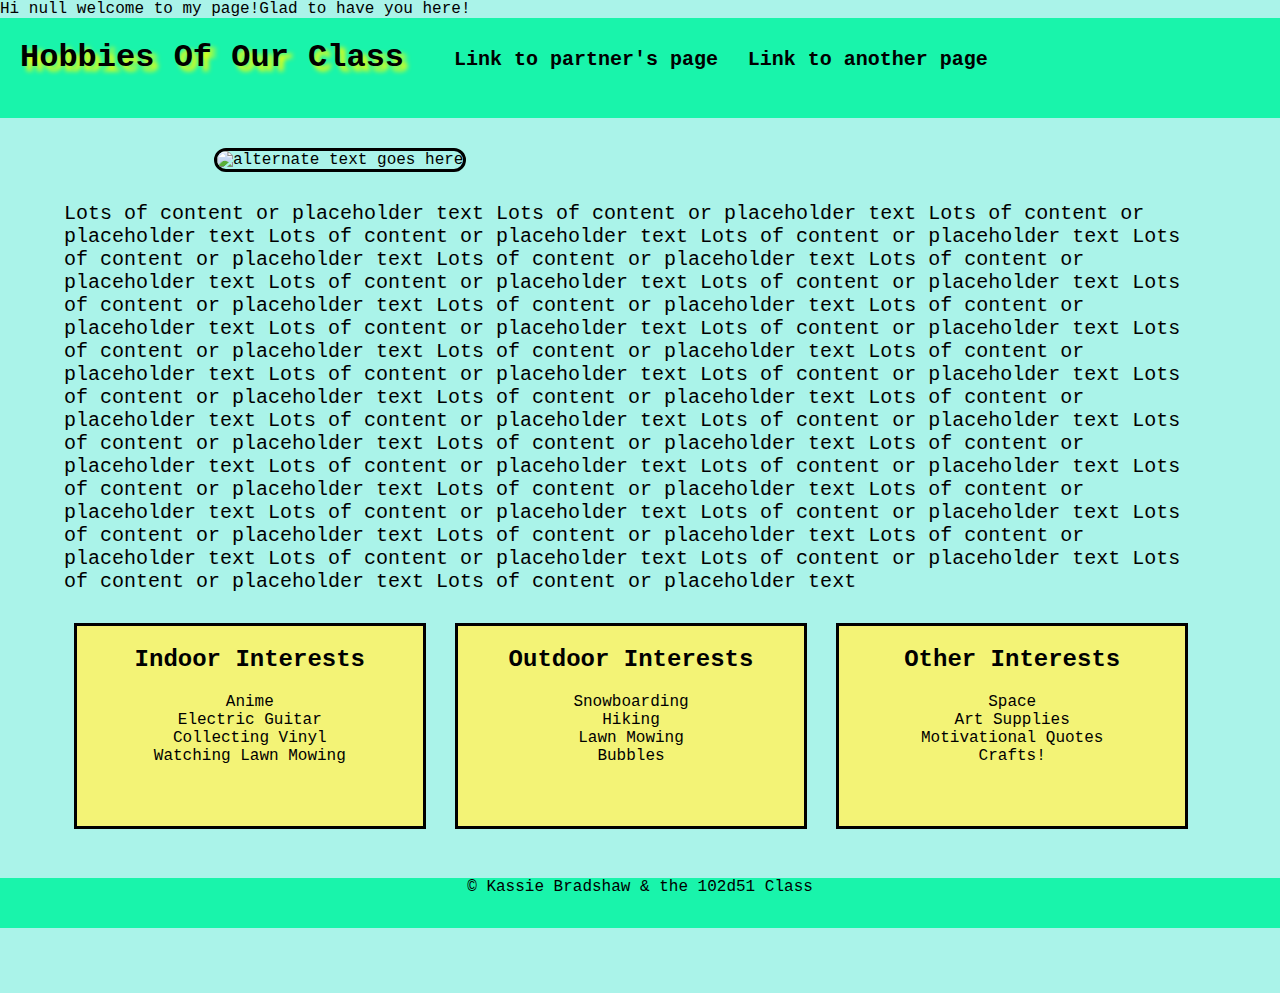
==== class-07/in-class-demo/index.html @ 5acd94a8 "Setting up demo for class 7" ====
<!DOCTYPE html>
<html>
  <head>
    <title>102d51 Website</title>
    <link rel="stylesheet" href="style.css">
  </head>
  
  <!-- <script>
    console.log("I am in the HTML");
    alert("Welcome to my page!"); 
  </script> -->
  
  
  <body>
    <script src="app.js"></script>
    <header>
      <h1>Hobbies Of Our Class</h1>  
      <nav>
        <ul>
          <li><a href="https://kassiebradshaw.github.io/reading-notes">Link to partner's page</a></li>
          <li><a href="#">Link to another page</a></li>
        </ul>
      </nav>
    </header>

    <main>
      <section>

        <img id="hero-img" src="https://images.unsplash.com/photo-1503676260728-1c00da094a0b?ixlib=rb-4.0.3&ixid=MnwxMjA3fDB8MHxwaG90by1wYWdlfHx8fGVufDB8fHx8&auto=format&fit=crop&w=1122&q=80" alt="alternate text goes here" />
  
        <p>Lots of content or placeholder text Lots of content or placeholder text Lots of content or placeholder text Lots of content or placeholder text Lots of content or placeholder text Lots of content or placeholder text Lots of content or placeholder text Lots of content or placeholder text Lots of content or placeholder text Lots of content or placeholder text Lots of content or placeholder text Lots of content or placeholder text Lots of content or placeholder text Lots of content or placeholder text Lots of content or placeholder text Lots of content or placeholder text Lots of content or placeholder text Lots of content or placeholder text Lots of content or placeholder text Lots of content or placeholder text Lots of content or placeholder text Lots of content or placeholder text Lots of content or placeholder text Lots of content or placeholder text Lots of content or placeholder text Lots of content or placeholder text Lots of content or placeholder text Lots of content or placeholder text Lots of content or placeholder text Lots of content or placeholder text Lots of content or placeholder text Lots of content or placeholder text Lots of content or placeholder text Lots of content or placeholder text Lots of content or placeholder text Lots of content or placeholder text Lots of content or placeholder text Lots of content or placeholder text Lots of content or placeholder text Lots of content or placeholder text Lots of content or placeholder text Lots of content or placeholder text </p>
      </section>

      <section class="lower-sections">
        <h2>Indoor Interests</h2>
        <ul class="lower-lists">
          <li>Anime</li>
          <li>Electric Guitar</li>
          <li>Collecting Vinyl</li>
          <li>Watching Lawn Mowing</li>
        </ul>
      </section>



<!-- Here's a note, browser won't read it -->



      <section class="lower-sections">
        <h2>Outdoor Interests</h2>
        <ul class="lower-lists">
          <li>Snowboarding</li>
          <li>Hiking</li>
          <li>Lawn Mowing</li>
          <li>Bubbles</li>
        </ul>
      </section>

      <section class="lower-sections">
        <h2>Other Interests</h2>
        <ul class="lower-lists">
          <li>Space</li>
          <li>Art Supplies</li>
          <li>Motivational Quotes</li>
          <li>Crafts!</li>
        </ul>
      </section>
    </main>

    <footer>
      <p>&copy; Kassie Bradshaw & the 102d51 Class</p>
    </footer>
  </body>
</html>
---- class-07/in-class-demo/style.css ----
body {
  background-color: rgb(170, 243, 233);
  margin: 0;
  padding: 0;
  font-family: 'Courier New', Courier, monospace;
}

header {
  background-color: rgb(25, 244, 171);
  height: 100px;
}

h1 {
  float: left;
  margin-left: 20px;
  margin-right: 50px;
  color: black;
  text-shadow: 5px 5px 5px yellow;
}

ul {
  padding: 0;
  margin: 0;
}

nav li {
  display: inline-block;
  margin-top: 30px;
  margin-right: 20px;
}

nav li a {
  color: black;
  text-decoration: none;
  font-size: 20px;
  font-weight: 600;
  cursor: pointer;
}

nav li a:hover {
  color: white;
  text-decoration: underline;
  font-size: 22px;
}

main {
  width: 90%;
  margin: 30px auto;
  min-height: 700px;
}

#hero-img {
  width: 70%;
  height: 400px;
  border: 3px solid black;
  margin-left: 150px;
  border-radius: 25px;
}

#hero-img:hover {
  border-radius: 50px;
  border: 3px solid white;
}

main p {
  font-size: 20px;
  margin-top: 30px;
}

.lower-sections {
  display: inline-block;
  width: 30%;
  height: 200px;
  margin: 10px;
  text-align: center;
  background-color: rgb(243, 243, 118);
  border: 3px solid black;
}

.lower-sections ul {
  height: 300px;
}

.lower-sections li {
  list-style: none;
}

footer {
  text-align: center;
  background-color: rgb(25, 244, 171);
  height: 50px;
}
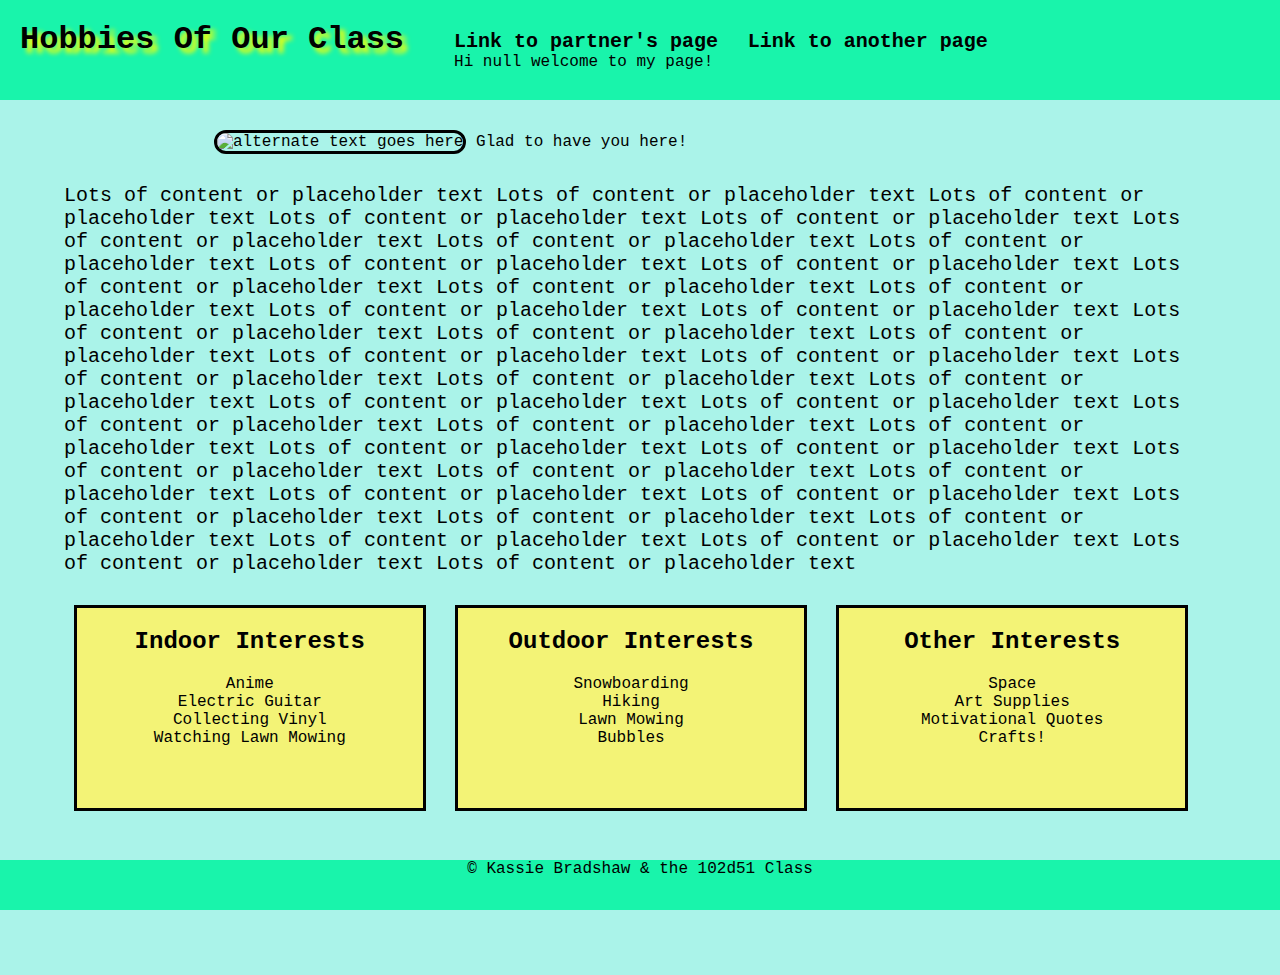
==== commit 5e792029: "Class 7 demo code" ====
--- a/class-07/in-class-demo/index.html
+++ b/class-07/in-class-demo/index.html
@@ -3,6 +3,7 @@
   <head>
     <title>102d51 Website</title>
     <link rel="stylesheet" href="style.css">
+    <script src="app.js"></script>
   </head>
   
   <!-- <script>
@@ -12,7 +13,7 @@
   
   
   <body>
-    <script src="app.js"></script>
+    <script>const theirName = getName();</script>
     <header>
       <h1>Hobbies Of Our Class</h1>  
       <nav>
@@ -21,13 +22,14 @@
           <li><a href="#">Link to another page</a></li>
         </ul>
       </nav>
+      <script>greetUser();</script>
     </header>
 
     <main>
       <section>
 
         <img id="hero-img" src="https://images.unsplash.com/photo-1503676260728-1c00da094a0b?ixlib=rb-4.0.3&ixid=MnwxMjA3fDB8MHxwaG90by1wYWdlfHx8fGVufDB8fHx8&auto=format&fit=crop&w=1122&q=80" alt="alternate text goes here" />
-  
+        <script>specialMessage(theirName);</script>
         <p>Lots of content or placeholder text Lots of content or placeholder text Lots of content or placeholder text Lots of content or placeholder text Lots of content or placeholder text Lots of content or placeholder text Lots of content or placeholder text Lots of content or placeholder text Lots of content or placeholder text Lots of content or placeholder text Lots of content or placeholder text Lots of content or placeholder text Lots of content or placeholder text Lots of content or placeholder text Lots of content or placeholder text Lots of content or placeholder text Lots of content or placeholder text Lots of content or placeholder text Lots of content or placeholder text Lots of content or placeholder text Lots of content or placeholder text Lots of content or placeholder text Lots of content or placeholder text Lots of content or placeholder text Lots of content or placeholder text Lots of content or placeholder text Lots of content or placeholder text Lots of content or placeholder text Lots of content or placeholder text Lots of content or placeholder text Lots of content or placeholder text Lots of content or placeholder text Lots of content or placeholder text Lots of content or placeholder text Lots of content or placeholder text Lots of content or placeholder text Lots of content or placeholder text Lots of content or placeholder text Lots of content or placeholder text Lots of content or placeholder text Lots of content or placeholder text Lots of content or placeholder text </p>
       </section>
 
@@ -40,6 +42,7 @@
           <li>Watching Lawn Mowing</li>
         </ul>
       </section>
+
 
 
 
